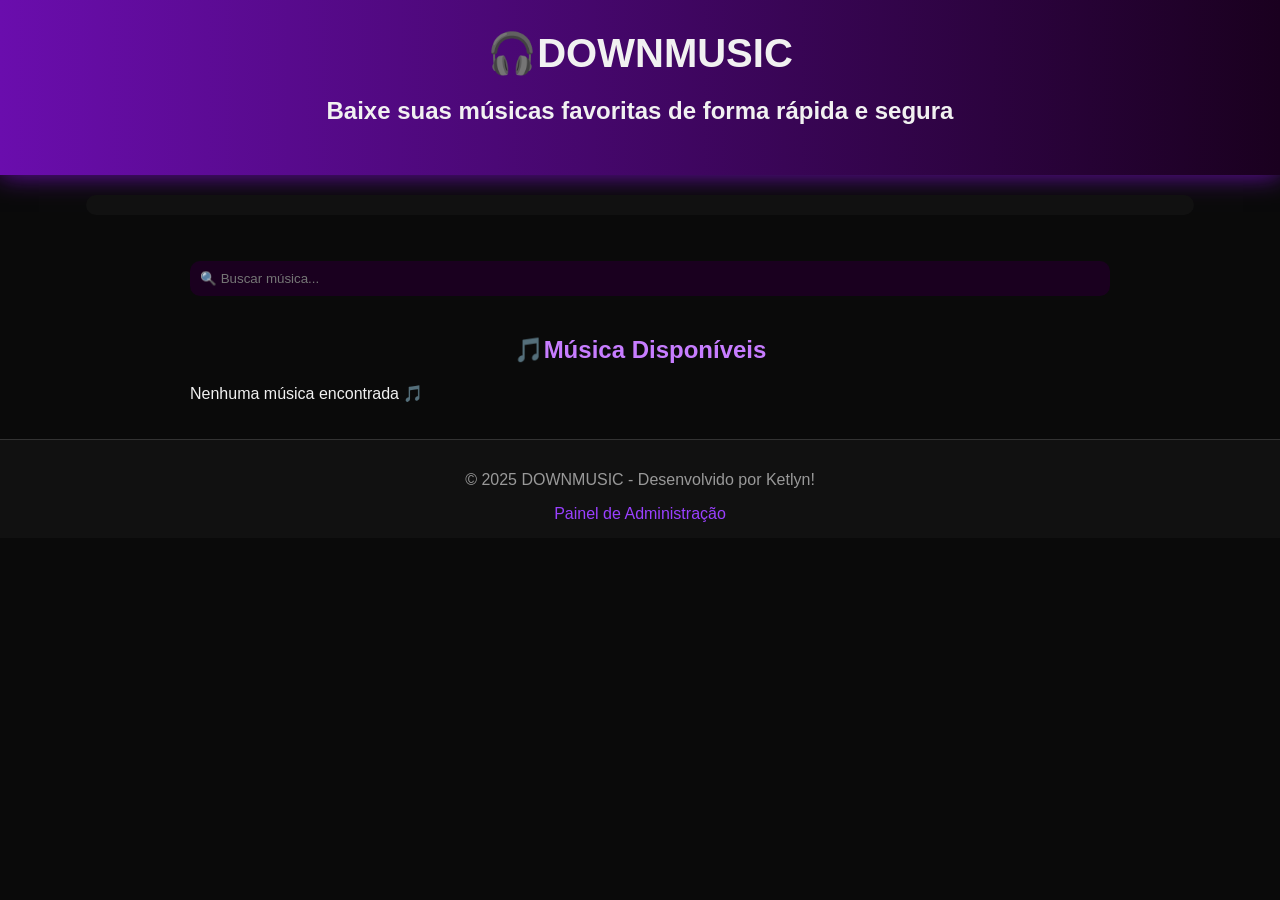
==== index.html @ 45efb180 "Novo" ====
<!DOCTYPE html>
<html lang="pt-BR">
<head>
    <meta charset="UTF-8">
    <meta name="viewport" content="width=device-width, initial-scale=1.0">
    <title>DOWNMUSIC</title>
    <link rel="shortcut icon" href="icon/fone-de-ouvido.png" type="image/x-icon">
    <link rel="stylesheet" href="css/estilo.css">
    <script src="script.js" defer></script>
</head>
<body>
    <header>
        <h1>🎧DOWNMUSIC</h1>
        <H2>Baixe suas músicas favoritas de forma rápida e segura</H2>
    </header>
    <div class="anuncio">

    <!-- Espaço para o código do Adsterra -->
    </div>

    <main>
        <section class="busca">
            <input type="text" id="campoBusca" placeholder="🔍 Buscar música...">
        </section>

        <section class="lista-musicas">
        <h2>🎵Música Disponíveis</h2>
        <div id="musicas-container"></div>
        </section>
    </main>
    
    <footer>
        <p>&copy 2025 DOWNMUSIC - Desenvolvido por Ketlyn!</p>
        <a href="admin.html"  class="admin-link">Painel de Administração</a>
    </footer>
     
</body>
</html>
---- css/estilo.css ----
body {
  font-family: 'Segoe UI', sans-serif;
  background-color: #0a0a0a;
  color: #f1f1f1;
  margin: 0;
  padding: 0;
}

header {
  background: linear-gradient(90deg, #6a0dad, #1a001f);
  text-align: center;
  padding: 30px 10px;
  box-shadow: 0 0 25px #6a0dad;
}

header h1 {
  font-size: 2.5em;
  margin: 0;
}

header p {
  color: #ccc;
  margin-top: 10px;
}

.anuncio {
  text-align: center;
  margin: 20px auto;
  padding: 10px;
  background-color: #111;
  border-radius: 10px;
  width: 85%;
}

main {
  padding: 20px;
  max-width: 900px;
  margin: auto;
}

.lista-musicas h2 {
  text-align: center;
  color: #c77dff;
}

.musica {
  display: flex;
  align-items: center;
  background-color: #1a001f;
  border: 1px solid #3c005a;
  border-radius: 10px;
  padding: 10px;
  margin-bottom: 20px;
  box-shadow: 0 0 15px #6a0dad;
}

.musica img {
  width: 80px;
  height: 80px;
  border-radius: 10px;
  margin-right: 15px;
  object-fit: cover;
}

.musica h3 {
  color: #c77dff;
  margin: 0;
}

.musica audio {
  width: 100%;
  margin-top: 10px;
}

.botao-download {
  display: inline-block;
  background-color: #6a0dad;
  color: #fff;
  text-decoration: none;
  padding: 8px 15px;
  border-radius: 8px;
  margin-top: 8px;
  transition: 0.3s;
}

.botao-download:hover {
  background-color: #9a40ff;
}

footer {
  background-color: #111;
  text-align: center;
  padding: 15px 10px;
  color: #999;
  border-top: 1px solid #333;
}

.admin-link {
  color: #9a40ff;
  text-decoration: none;
}
.admin-link:hover {
  text-decoration: underline;
}

/* Painel */
input {
  width: 100%;
  padding: 8px;
  margin: 6px 0;
  border-radius: 5px;
  border: none;
  background-color: #1a001f;
  color: white;
}

button {
  background-color: #6a0dad;
  color: white;
  border: none;
  padding: 10px 15px;
  border-radius: 8px;
  cursor: pointer;
}
button:hover {
  background-color: #9a40ff;
}

#listaAdmin li {
  margin: 8px 0;
  background-color: #1a001f;
  padding: 8px;
  border-radius: 5px;
}

#listaAdmin button {
  margin-left: 5px;
  background-color: #3c005a;
}

#campoBusca {
  width: 100%;
  padding: 10px;
  margin-bottom: 20px;
  border-radius: 10px;
  border: none;
  background-color: #1a001f;
  color: #fff;
}
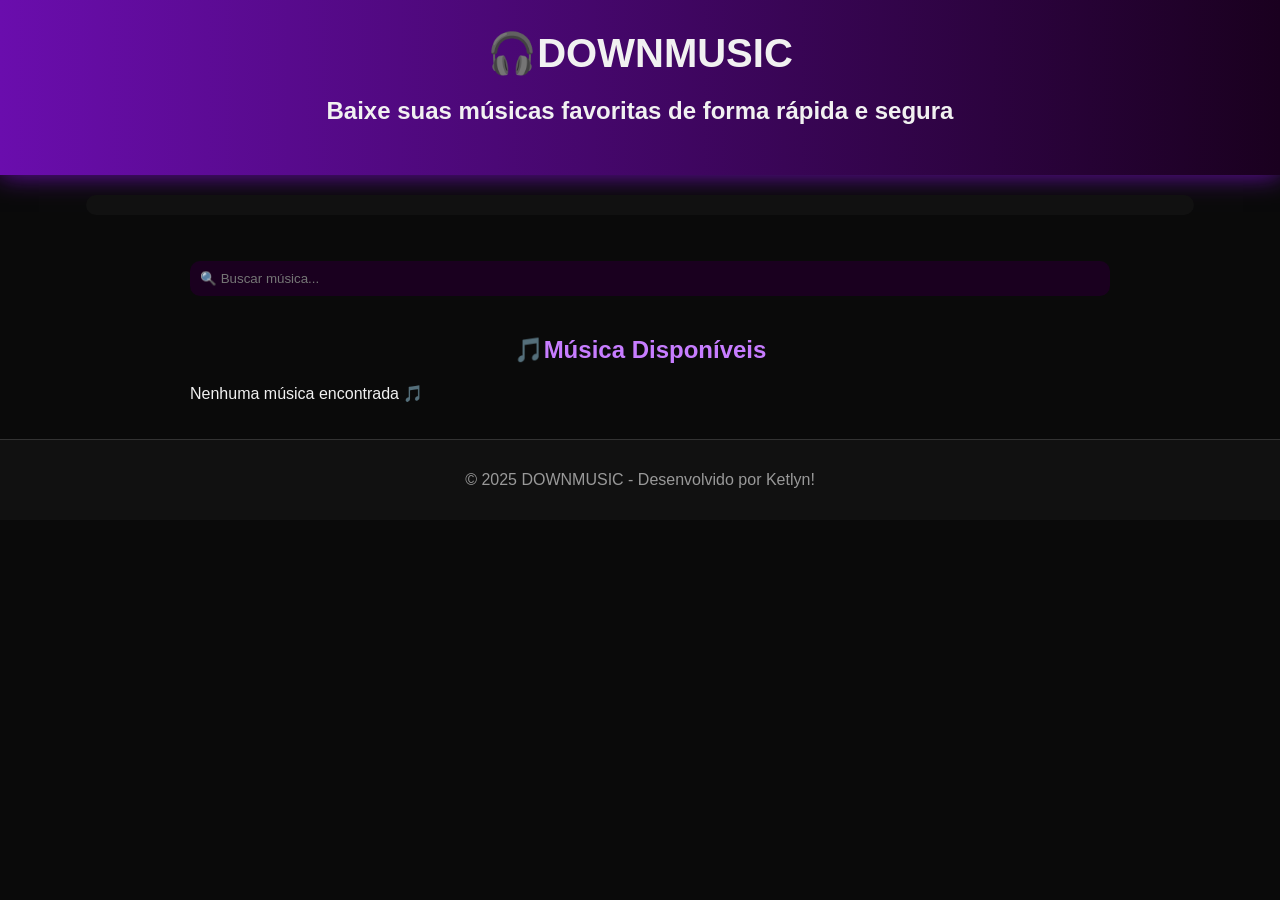
==== commit c209750e: "Fix HTML formatting and structure" ====
--- a/index.html
+++ b/index.html
@@ -31,8 +31,8 @@
     
     <footer>
         <p>&copy 2025 DOWNMUSIC - Desenvolvido por Ketlyn!</p>
-        <a href="admin.html"  class="admin-link">Painel de Administração</a>
     </footer>
      
 </body>
-</html>+
+</html>
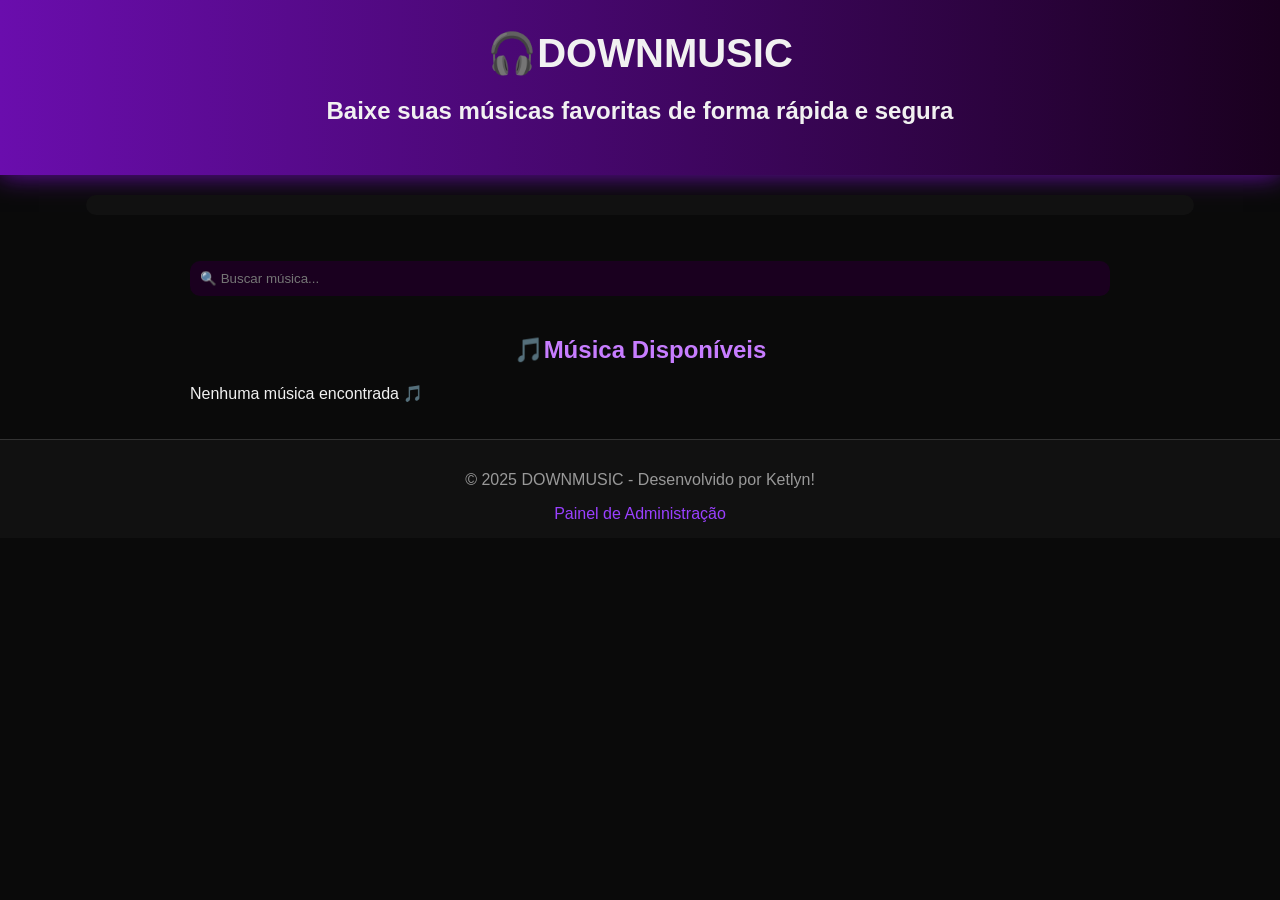
==== commit 559e301b: "Add admin panel link in footer Added an admin panel link to the footer." ====
--- a/index.html
+++ b/index.html
@@ -31,8 +31,10 @@
     
     <footer>
         <p>&copy 2025 DOWNMUSIC - Desenvolvido por Ketlyn!</p>
+        <a href="admin.html"  class="admin-link">Painel de Administração</a>
     </footer>
      
 </body>
 
 </html>
+
